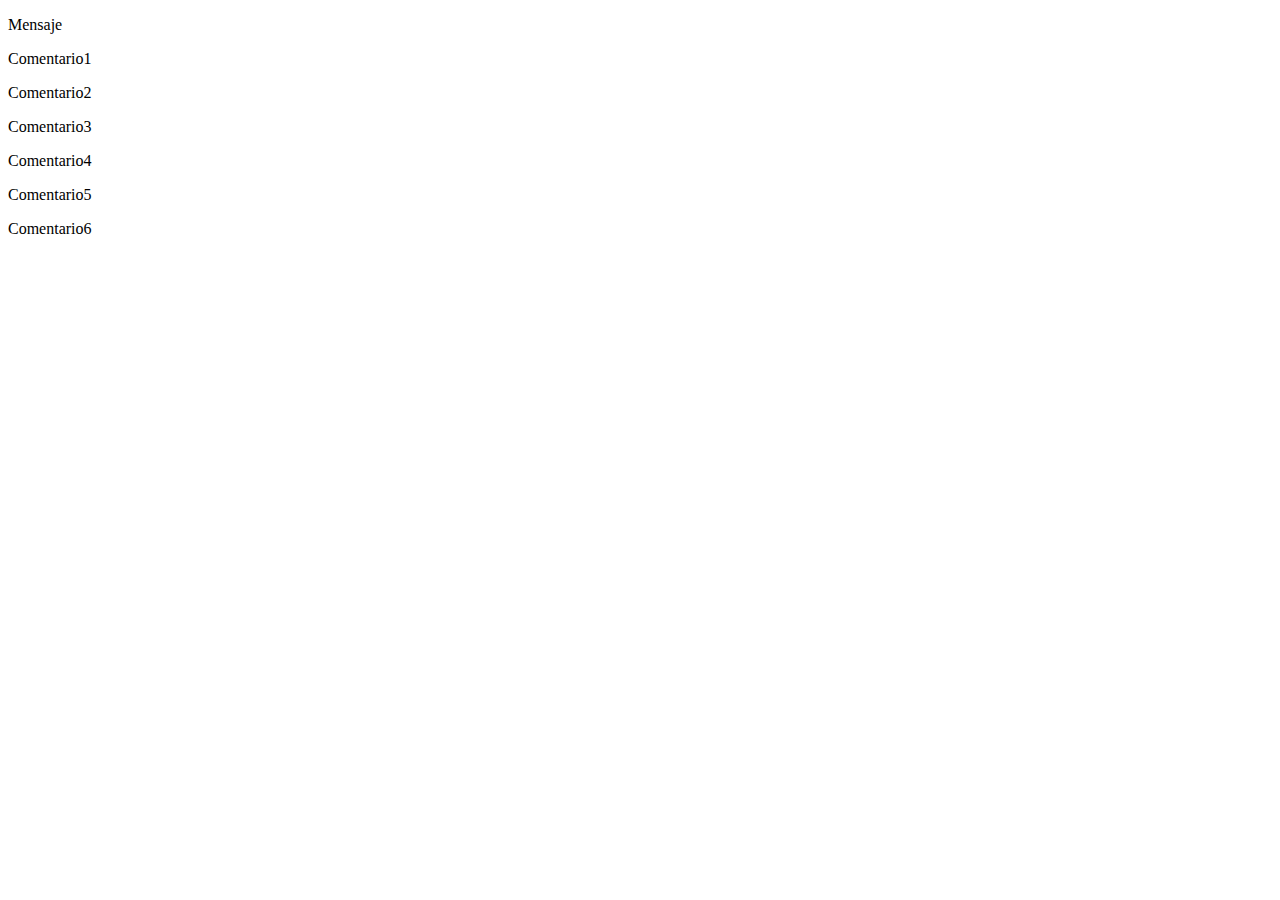
==== problema1/index.html @ f9a65d5b "Initial commit" ====
<!DOCTYPE html>
<html>
  <head>
    <meta charset="utf-8" />
    <meta name="viewport" content="width=device-width" />
    <link rel="stylesheet" href="estilos/estilos.css" type="text/css" />
    <title>Ejemplo HTML5 y CSS3</title>
  </head>
  <body>
    <div class="uno">
     <p class="mensaje">Mensaje</p> 
    </div>
    <div class="dos">
      <p class="comentario">Comentario1</p>
      <p class="comentario">Comentario2</p>
      <p class="comentario">Comentario3</p>
      <p class="comentario">Comentario4</p>
      <p class="comentario">Comentario5</p>
      <p class="comentario">Comentario6</p>
    </div>
  </body>
</html>
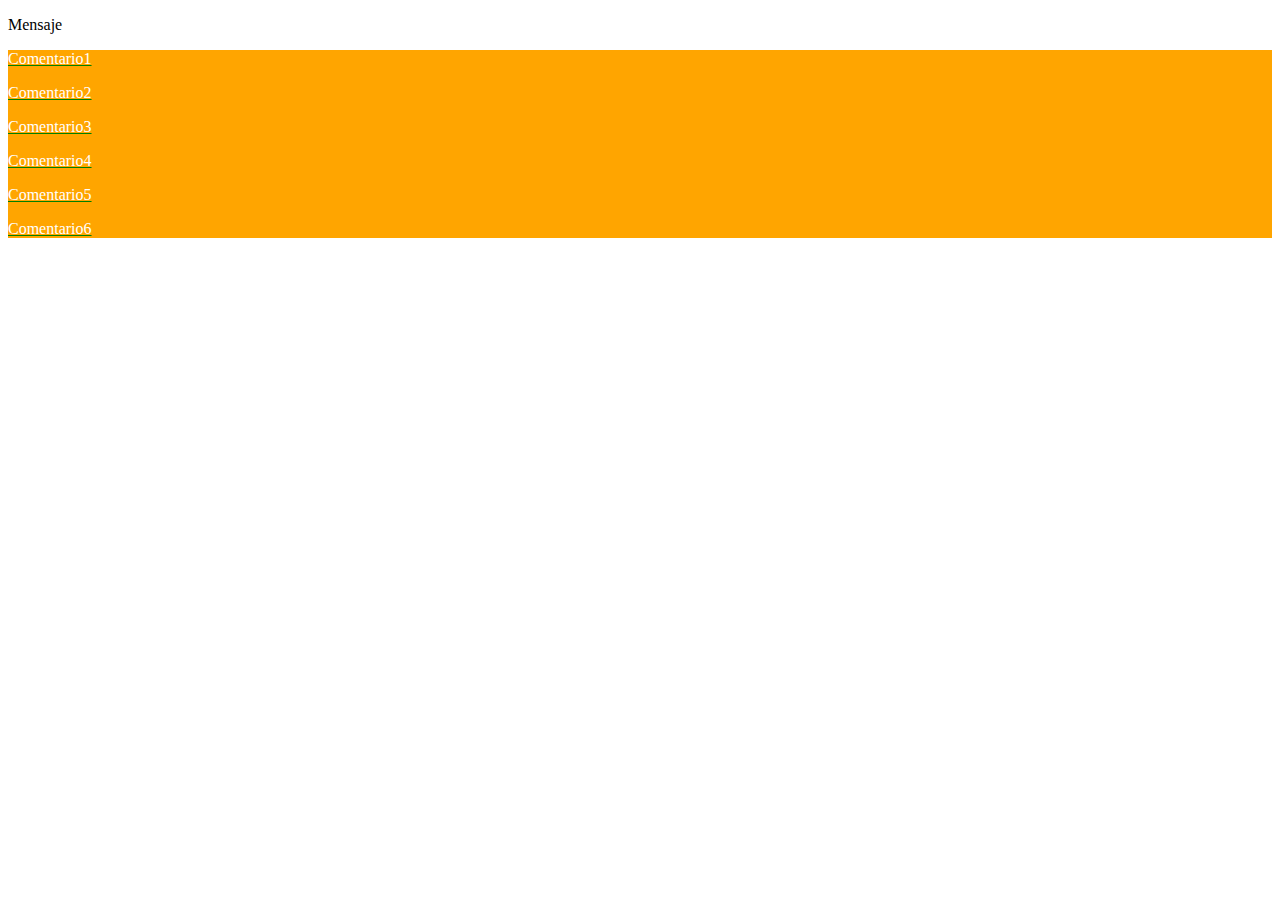
==== commit edc499a0: "cambios" ====
--- a/problema1/index.html
+++ b/problema1/index.html
@@ -3,7 +3,7 @@
   <head>
     <meta charset="utf-8" />
     <meta name="viewport" content="width=device-width" />
-    <link rel="stylesheet" href="estilos/estilos.css" type="text/css" />
+    <link rel="stylesheet" href="estilo1.css" type="text/css" />
     <title>Ejemplo HTML5 y CSS3</title>
   </head>
   <body>
--- a/problema1/estilo1.css
+++ b/problema1/estilo1.css
@@ -0,0 +1,36 @@
+.columns {
+width: 100%;
+}
+
+.column {
+  width:100%;
+}
+
+@media (min-width: 48em) {
+  .column {
+    width: 50%;
+    float:left;
+  }
+  .columns {
+    content: "";
+    display: table;
+    clear: both;
+  }
+}
+
+.uno{
+  border-color: : red;
+}
+
+.mensaje{
+  border-color: yellow;
+}
+
+.dos{
+  background-color: orange;
+  color: white;
+}
+
+.dos p{
+  text-decoration: underline green;
+}
